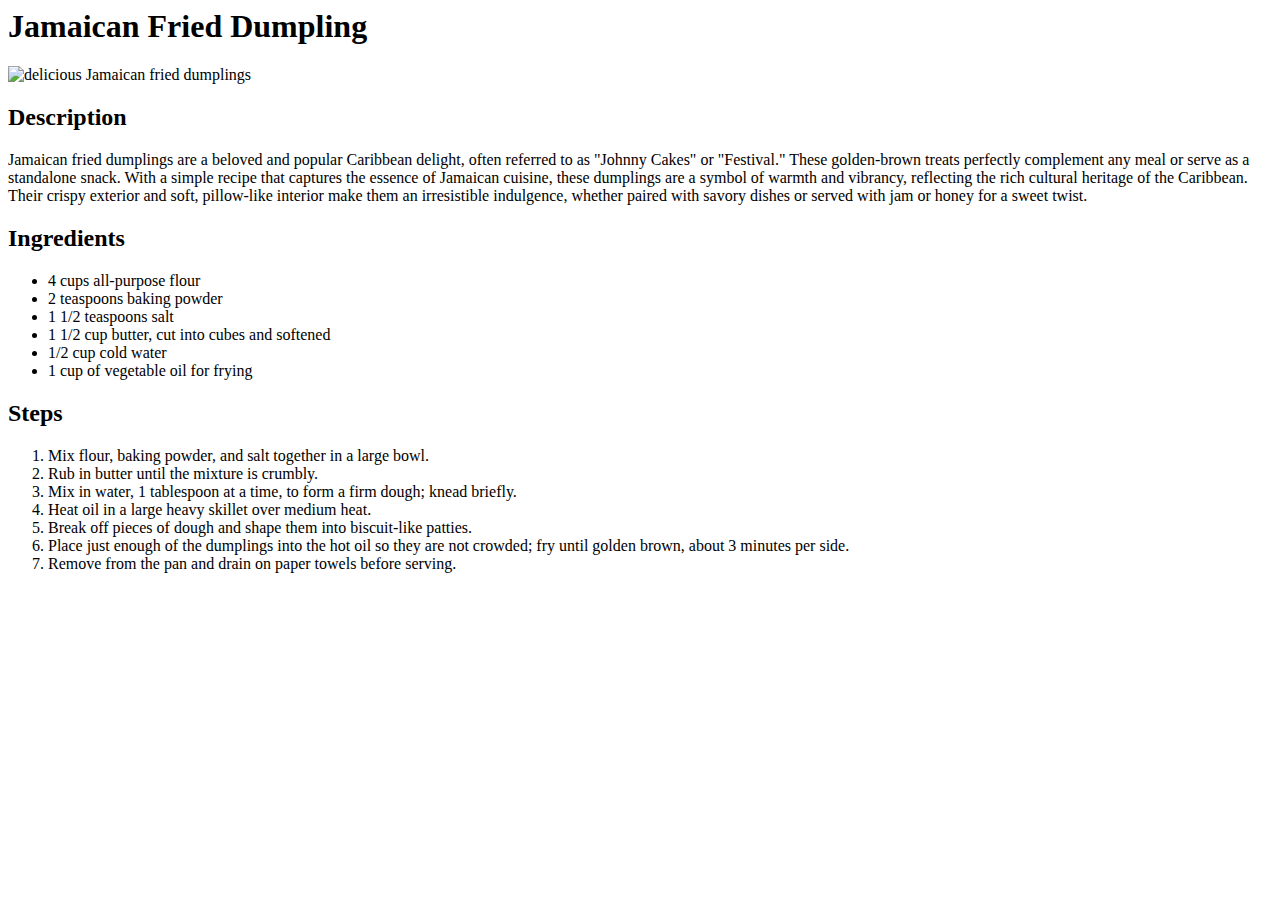
==== jamaican fried dumpling.html @ 8722cf12 "Added color to my main page" ====
<title>Jamaican Fried Dumpling</title>
<h1>Jamaican Fried Dumpling</h1>
<img src="https://www.allrecipes.com/thmb/rdYam1HtJw7pX2Kg4HGL9mqpXto=/750x0/filters:no_upscale():max_bytes(150000):strip_icc():format(webp)/7792354-e1d32f57a62240598dacdecaeaf710a8.jpg" alt="delicious Jamaican fried dumplings">
<h2>Description</h2>
<body>
    <p>
        Jamaican fried dumplings are a beloved and popular Caribbean delight, often referred to as "Johnny Cakes" or "Festival." 
        These golden-brown treats perfectly complement any meal or serve as a standalone snack. With a simple recipe that captures
         the essence of Jamaican cuisine, these dumplings are a symbol of warmth and vibrancy, reflecting the rich cultural heritage
          of the Caribbean. Their crispy exterior and soft, pillow-like interior make them an irresistible indulgence, whether paired
           with savory dishes or served with jam or honey for a sweet twist.
    </p>
</body>
<h2>Ingredients</h2>
<body>
    <ul>
        <li>4 cups all-purpose flour</li>
        <li>2 teaspoons baking powder</li>
        <li>1 1/2 teaspoons salt</li>
        <li>1 1/2 cup butter, cut into cubes and softened</li>
        <li>1/2 cup cold water</li>
        <li>1 cup of vegetable oil for frying</li>
    </ul>
</body>
<h2>Steps</h2>
<body>
    <ol>
        <li>Mix flour, baking powder, and salt together in a large bowl.</li>
        <li>Rub in butter until the mixture is crumbly.</li>
        <li>Mix in water, 1 tablespoon at a time, to form a firm dough; knead briefly.</li>
        <li>Heat oil in a large heavy skillet over medium heat.</li>
        <li>Break off pieces of dough and shape them into biscuit-like patties.</li>
        <li>Place just enough of the dumplings into the hot oil so they are not
            crowded; fry until golden brown, about 3 minutes per side.
        </li>
        <li>Remove from the pan and drain on paper towels before serving.</li>
    </ol>
</body>
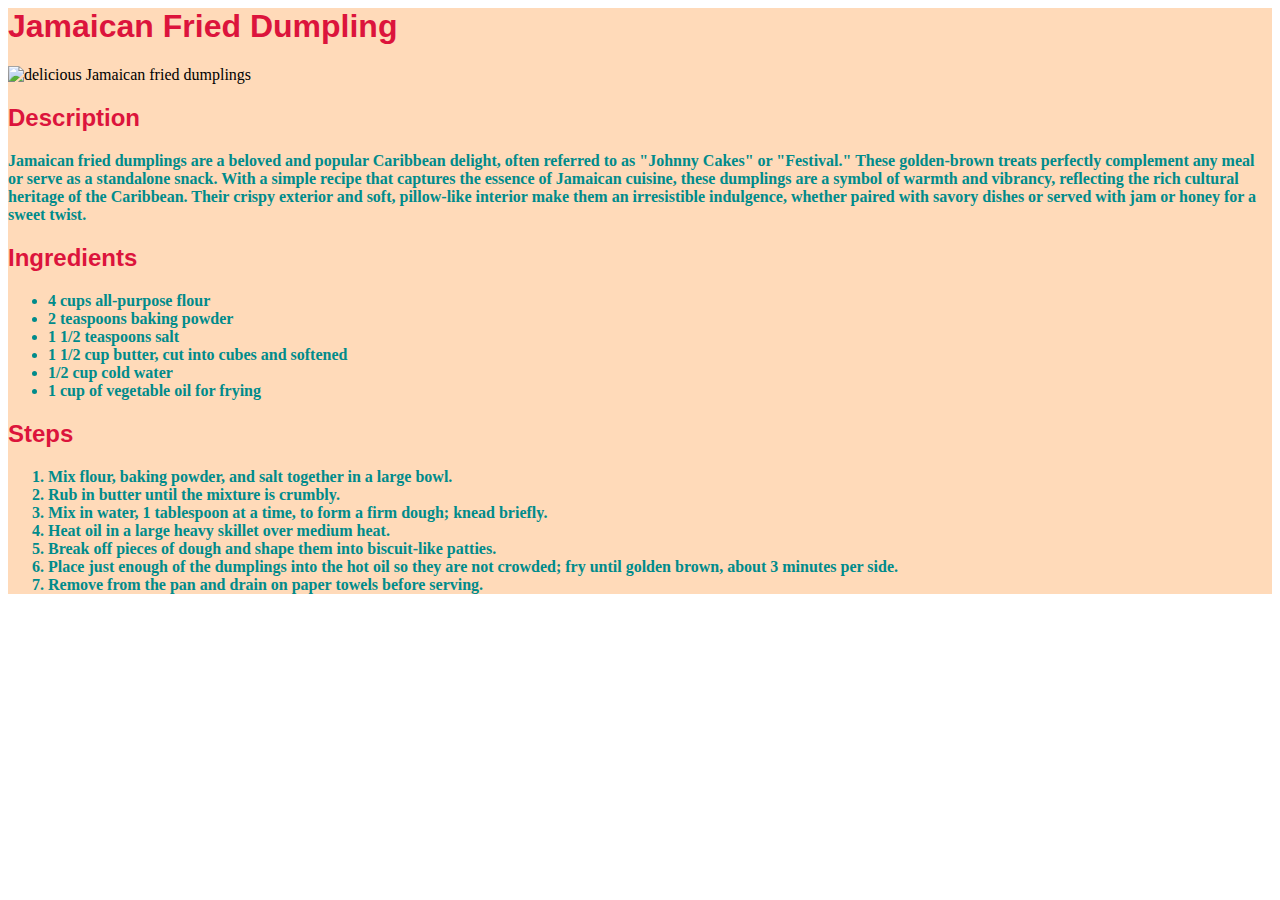
==== commit e357a6e5: "Added color to first link page" ====
--- a/jamaican fried dumpling.html
+++ b/jamaican fried dumpling.html
@@ -1,5 +1,7 @@
+<link rel="stylesheet" href="stylesheet.css">
+
 <title>Jamaican Fried Dumpling</title>
-<h1>Jamaican Fried Dumpling</h1>
+<div><h1>Jamaican Fried Dumpling</h1>
 <img src="https://www.allrecipes.com/thmb/rdYam1HtJw7pX2Kg4HGL9mqpXto=/750x0/filters:no_upscale():max_bytes(150000):strip_icc():format(webp)/7792354-e1d32f57a62240598dacdecaeaf710a8.jpg" alt="delicious Jamaican fried dumplings">
 <h2>Description</h2>
 <body>
@@ -35,4 +37,4 @@
         </li>
         <li>Remove from the pan and drain on paper towels before serving.</li>
     </ol>
-</body>+</body></div>--- a/stylesheet.css
+++ b/stylesheet.css
@@ -0,0 +1,13 @@
+div {
+    background-color: peachpuff;
+}
+
+h1, h2 {
+    font-family: 'Lucida Sans', 'Lucida Sans Regular', 'Lucida Grande', 'Lucida Sans Unicode', Geneva, Verdana, sans-serif;
+    color: crimson
+}
+
+p, ul, ol {
+    color: darkcyan;
+    font-weight: 800;
+}
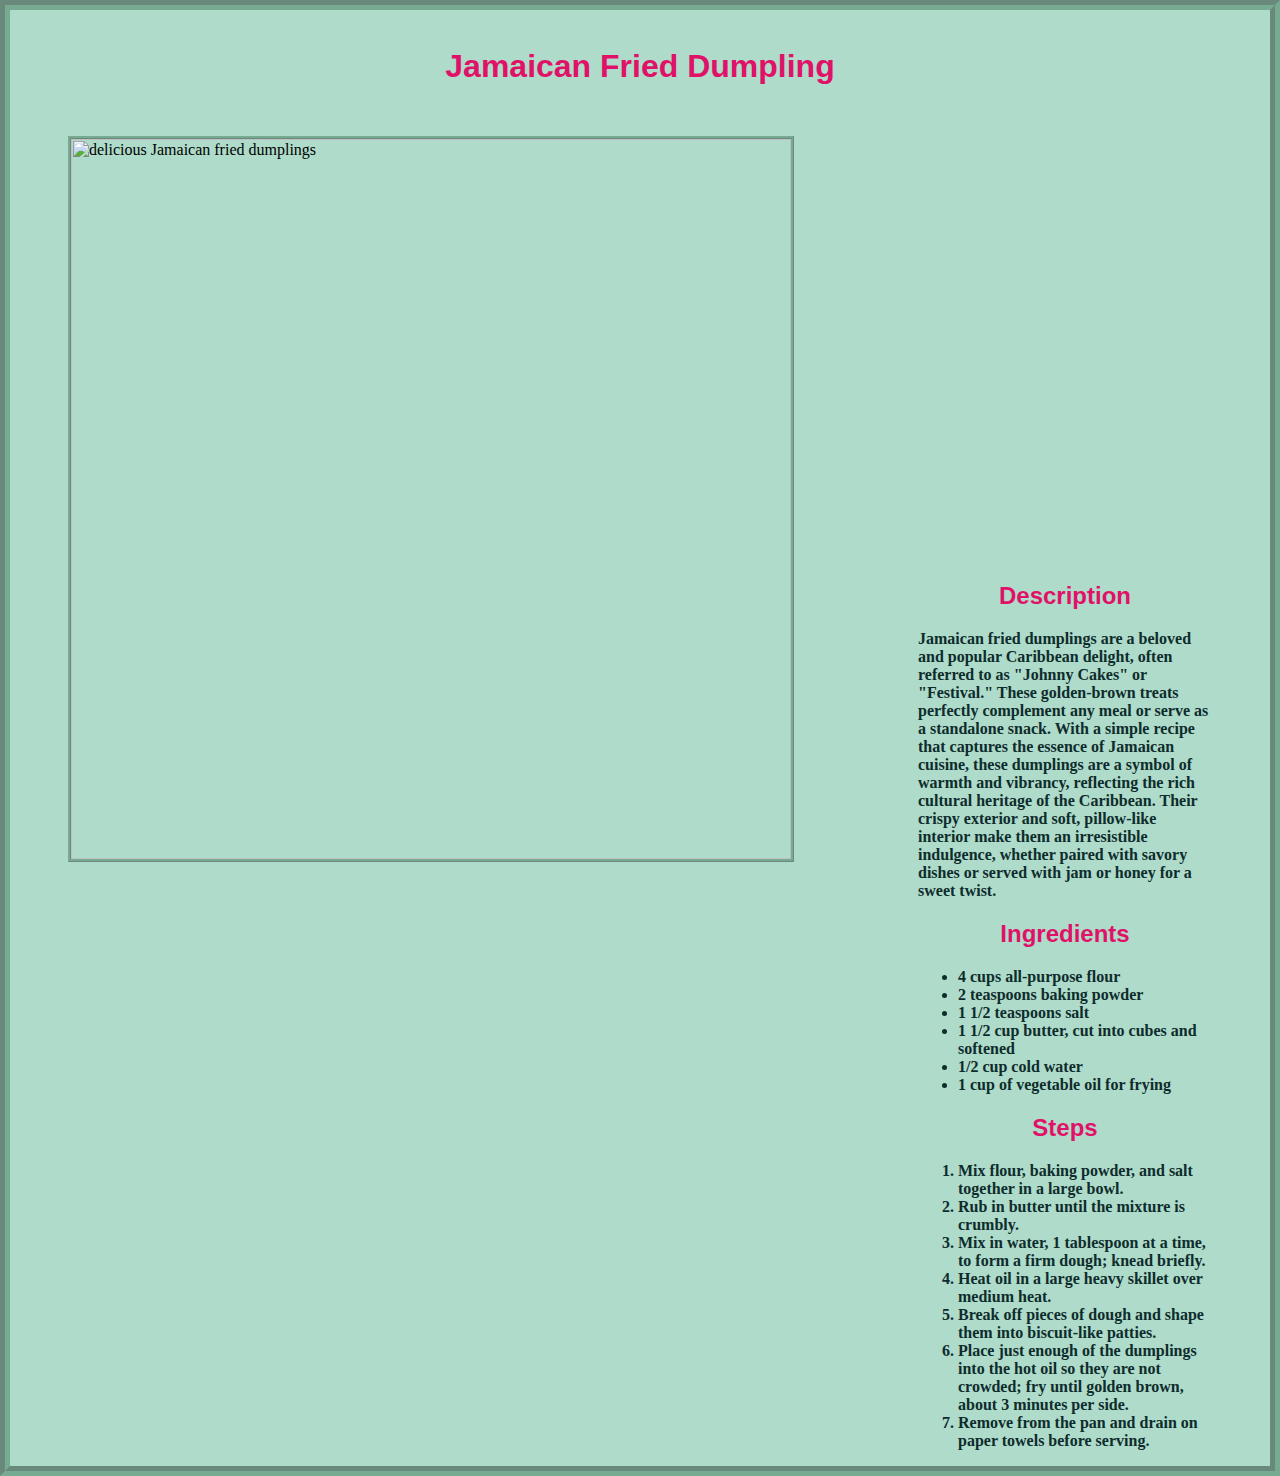
==== commit 638f29a4: "borders, alignment, padding, margins, color scheme" ====
--- a/jamaican fried dumpling.html
+++ b/jamaican fried dumpling.html
@@ -1,9 +1,9 @@
 <link rel="stylesheet" href="stylesheet.css">
 
 <title>Jamaican Fried Dumpling</title>
-<div><h1>Jamaican Fried Dumpling</h1>
-<img src="https://www.allrecipes.com/thmb/rdYam1HtJw7pX2Kg4HGL9mqpXto=/750x0/filters:no_upscale():max_bytes(150000):strip_icc():format(webp)/7792354-e1d32f57a62240598dacdecaeaf710a8.jpg" alt="delicious Jamaican fried dumplings">
-<h2>Description</h2>
+<h1>Jamaican Fried Dumpling</h1>
+<img class="photos" src="https://www.allrecipes.com/thmb/rdYam1HtJw7pX2Kg4HGL9mqpXto=/750x0/filters:no_upscale():max_bytes(150000):strip_icc():format(webp)/7792354-e1d32f57a62240598dacdecaeaf710a8.jpg" alt="delicious Jamaican fried dumplings">
+<div><h2>Description</h2>
 <body>
     <p>
         Jamaican fried dumplings are a beloved and popular Caribbean delight, often referred to as "Johnny Cakes" or "Festival." 
--- a/stylesheet.css
+++ b/stylesheet.css
@@ -1,13 +1,48 @@
-div {
-    background-color: peachpuff;
+html {
+    background-color:rgb(174, 219, 202);
+    border-color:rgba(35, 100, 62, 0.397);
+    border-style: groove;
+    border-width: 10px;
 }
 
 h1, h2 {
     font-family: 'Lucida Sans', 'Lucida Sans Regular', 'Lucida Grande', 'Lucida Sans Unicode', Geneva, Verdana, sans-serif;
-    color: crimson
+    color: rgb(224, 18, 104);
+    text-align:center;
+}
+
+h1{
+    padding: 30px;
+}
+
+div {
+    margin-left: 900px;
+    margin-right: 50px;
+    display: block;
+    margin-top: -300px
+}
+
+.photos, #recipes {
+    height: 720px;
+    width: 720px;
+    border-style: ridge;
+    border-color: rgba(35, 100, 62, 0.397); 
+}
+
+.photos {
+    margin-left: 50px;
+}
+
+#recipes {
+    margin-left: 560px;
 }
 
 p, ul, ol {
-    color: darkcyan;
+    color: rgb(14, 44, 44);
     font-weight: 800;
 }
+
+/* add individual padding to pages and items
+2. align pictures on left and text on right
+4. put everything except title in box with bg color
+5. block list on homepage and space them out